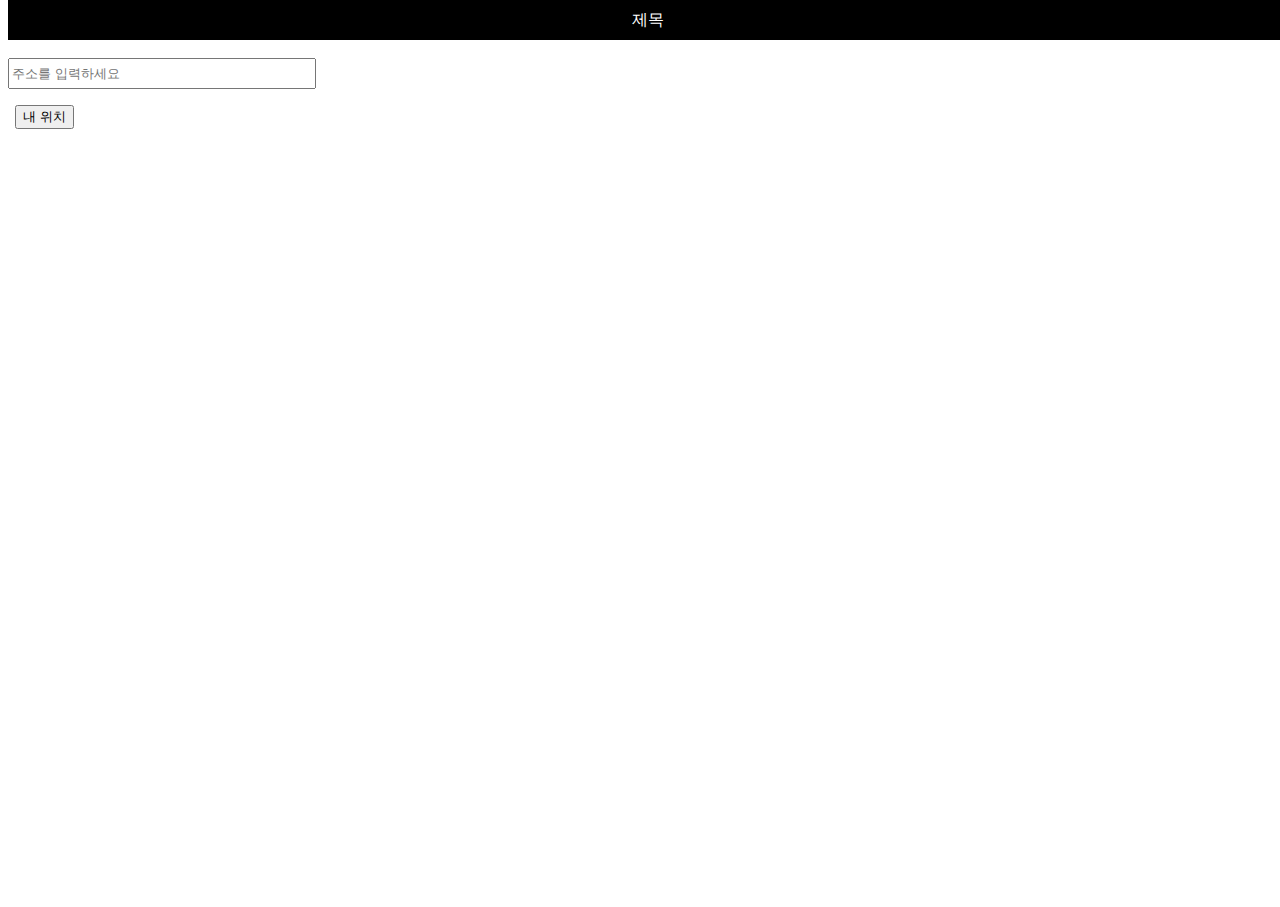
==== index.html @ 5887a20a "media query edit" ====
<!DOCTYPE html>
<html>
<head>
   <meta name="viewport" content="width=device-width , initial-scale=1.0">
    <link rel="stylesheet" href="style.css">
    <meta charset="utf-8">
    <script type="text/javascript" src="https://openapi.map.naver.com/openapi/v3/maps.js?ncpClientId=62xyh25x7q&submodules=geocoder"></script> 
     <script src="http://code.jquery.com/jquery-1.11.0.min.js"></script>
</head>
<body>
   
   <div class="top">
        <div class="content">
            제목
        </div>
   </div>
    <form class="addressForm">
        <input type="text" class="inputAddress" placeholder="주소를 입력하세요">
    </form>
     <div id="map"></div>
     <input type="button" class="getPosition" value="내 위치">
    
    <script src="map.js"></script>
    
    <script src="getMyPosition.js"></script>
    
    <script src="searchAddress.js"></script>
    
    <script src="parkingLotInfo.js"></script>
    
    <script src="init.js"></script>
</body>
</html>
---- style.css ----
.inputAddress{
    margin-top:20px; 
    width:300px;
    height:25px;
}

#map {
    width:100%;
    height:800px;
    text-align: center;
    margin-top: 10px;
}

.top {
    background-color: black;
    color:white;
    position:absolute; //기존 fixed를 absolute로 변환
    left:0;
    top:0;
    height:40px;
    width: 100%;
    text-align: center;

}

body{
    padding-top: 30px;
}

.content{
    padding-top: 10px;
}


.getPosition{
    position: absolute;
    top:105px;
    left:15px;
}

@media(max-height:850px) {
    #map {
        height:700px;
    }
} //미디어쿼리 추가
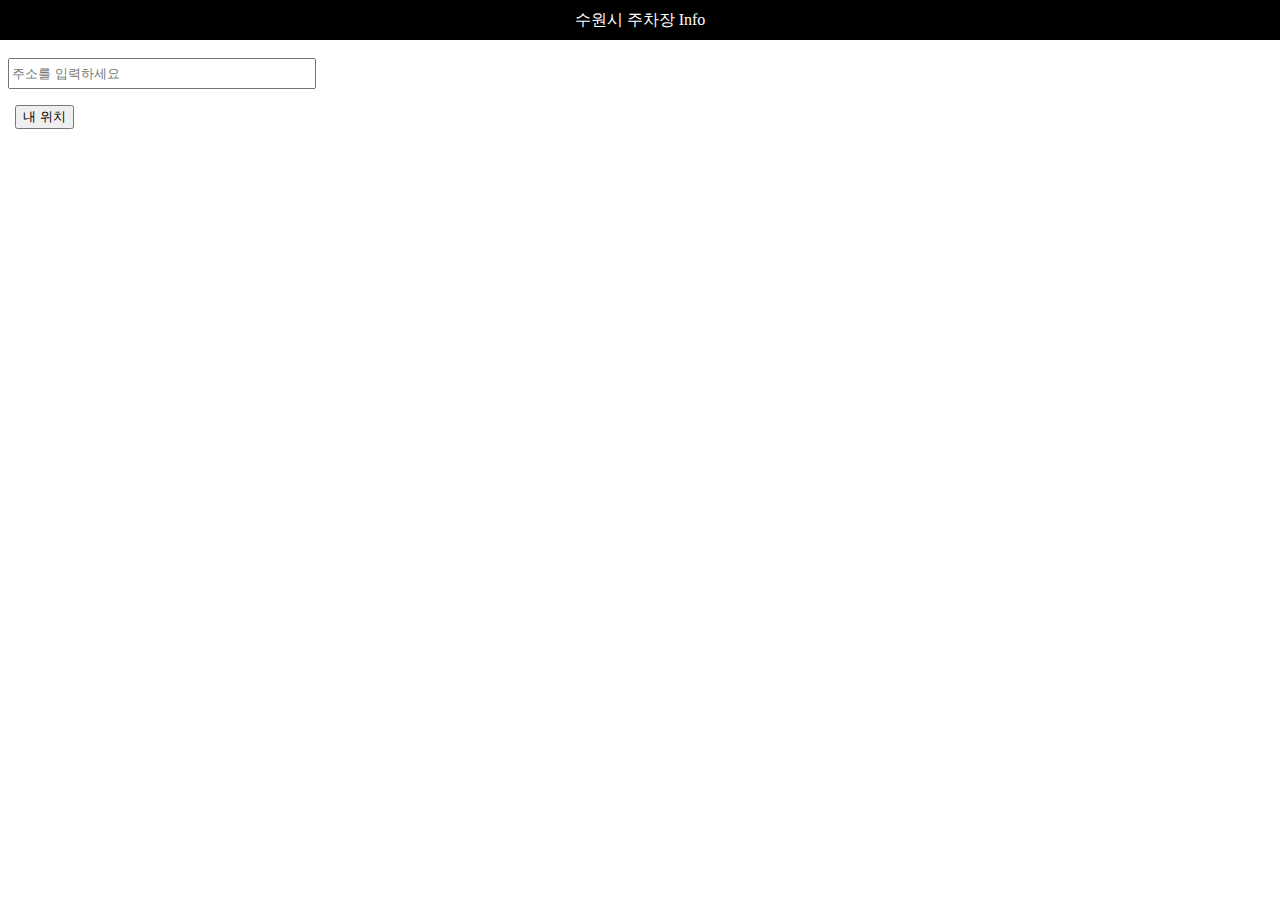
==== commit 3de146a4: "sss" ====
--- a/index.html
+++ b/index.html
@@ -6,12 +6,13 @@
     <meta charset="utf-8">
     <script type="text/javascript" src="https://openapi.map.naver.com/openapi/v3/maps.js?ncpClientId=62xyh25x7q&submodules=geocoder"></script> 
      <script src="http://code.jquery.com/jquery-1.11.0.min.js"></script>
+     <script type="text/javascript" src="http://dapi.kakao.com/v2/maps/sdk.js?appkey=4c604eaec6da2259db5c5cbcbd826b63&libraries=services"></script>
 </head>
 <body>
    
    <div class="top">
         <div class="content">
-            제목
+            수원시 주차장 Info
         </div>
    </div>
     <form class="addressForm">
@@ -28,6 +29,20 @@
     
     <script src="parkingLotInfo.js"></script>
     
-    <script src="init.js"></script>
+    <script src="init.js">
+        
+    </script>
+    <script>          var $window = $(window);
+
+        function getMapSize() {
+            var size = new naver.maps.Size($window.width(), $window.height()-50);
+        
+            return size;
+        };
+        
+        $window.on('resize', function() {
+            map.setSize(getMapSize());
+        });
+                </script>
 </body>
 </html>--- a/style.css
+++ b/style.css
@@ -14,7 +14,7 @@
 .top {
     background-color: black;
     color:white;
-    position:absolute; //기존 fixed를 absolute로 변환
+    position:absolute; 
     left:0;
     top:0;
     height:40px;
@@ -42,4 +42,4 @@
     #map {
         height:700px;
     }
-} //미디어쿼리 추가+} 